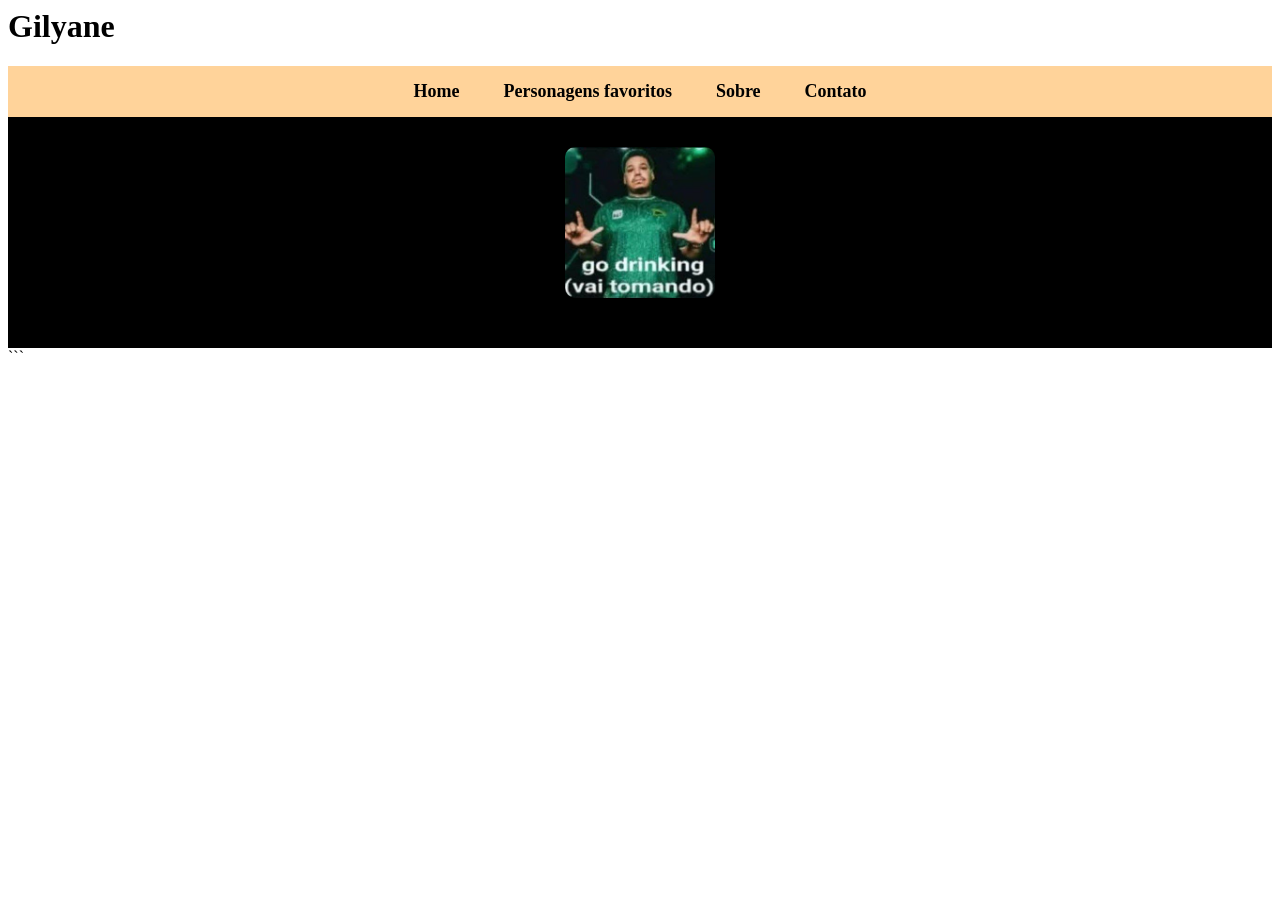
==== contato.html @ 64ab89be "70" ====
<html lang="pt-br">
<head>
<meta charset="UTF-8">

<meta name="viewport" content="width=device-width, initial-scale=1.0">

<title>Pagina Pessoal</title>
<link rel="stylesheet" href="style.css">
</head>

<body>

<!-- CABEÇALHO -->
<header class="cabecalho-itens">



    <h1 class="titulo_site">Gilyane</h1>

    <div class="sociais">
      
    </div>

</header>


<!-- MENU DE NAVEGAÇÃO -->
<nav class="menu-navegacao">
    <ul>
        <li><a href="index.html">Home</a></li>
        <li><a href="personagens.html">Personagens favoritos</a></li>
        <li><a href="sobre.html">Sobre</a></li>
        <li><a href="contato.html">Contato</a></li>
    </ul>
</nav>




<!-- RODAPÉ -->
<footer class="escola" id="contato">

    <img class="logo_rodape" src="vaitomando.jpg"
    alt="Logo da Escola">

    <h2 class="escola-título">
        <a class="link" href=""></a>
    </h2>

    <p></p>

</footer>

</body>
</html>
```
---- style.css ----
.menu-navegacao {
    background-color: #ffd39a;
    padding: 15px;
    text-align: center;
}

.menu-navegacao ul {
    list-style: none;
    margin: 0;
    padding: 0;
}

.menu-navegacao li {
    display: inline-block;
    margin: 0 20px;
}

.menu-navegacao a {
    color: rgb(0, 0, 0);
    text-decoration: none;
    font-size: 18px;
    font-weight: bold;
    transition: 0.3s;
}

.menu-navegacao a:hover {
    color: #fffde9;
}



.banner1 {
    width: 100%;
    text-align: center;
    overflow: hidden;
}

.banner1 img {
    width: 100%;
    max-height: 450px;
    object-fit: cover;
}


.estudante {
    padding: 50px 8%;
    text-align: center;
}

.estudante_titulo {
    font-size: 32px;
    margin-bottom: 10px;
}


/* Grade dos filmes */

.estudantes_todos {
    display: grid;
    grid-template-columns: repeat(3, 1fr);
    gap: 30px;
    max-width: 1100px;
    margin: 40px auto;
}



.estudante-div {
    background-color: #fdfbfb;
    border-radius: 15px;
    padding: 20px;
    box-shadow: 0 4px 15px rgba(255, 205, 141, 0.473);
    transition: 0.3s;
}

.estudante-div:hover {
    transform: translateY(-8px);
    box-shadow: 0 8px 20px rgba(255, 219, 153, 0.603);
}


.estudante-imagem {
    width: 100%;
    height: 280px;
    object-fit: cover;
    border-radius: 10px;
}



.estudante-nome {
    font-size: 20px;
    margin: 15px 0;
}


/* Ícone/link */

.estudante-icone {
    width: 45px;
    height: 45px;
    object-fit: cover;
    border-radius: 50%;
    transition: 0.3s;
}

.estudante-icone:hover {
    transform: scale(1.15);
}

.container-video {
    padding: 50px 20px;
    text-align: center;
    background-color: #f3f3f3;
}

.titulo-video {
    font-size: 28px;
    margin-bottom: 25px;
}

.container-video iframe {
    max-width: 100%;
    border-radius: 15px;
}


/* =========================================
   SEÇÃO SOBRE
========================================= */

#sobre {
    background-color: #fffef6;
}


/* =========================================
   RODAPÉ
========================================= */

.escola {
    text-align: center;
    padding: 30px;
    background-color: #000000;
    color: rgb(9, 7, 24);
}

.logo_rodape {
    max-width: 150px;
    border-radius: 10px;
}


/* =========================================
   RESPONSIVIDADE
   Para celulares
========================================= */

@media (max-width: 800px) {

    .estudantes_todos {
        grid-template-columns: repeat(2, 1fr);
    }

    .menu-navegacao li {
        margin: 8px;
    }

}


@media (max-width: 500px) {

    .estudantes_todos {
        grid-template-columns: 1fr;
    }

    .menu-navegacao li {
        display: block;
        margin: 12px;
    }

    .estudante {
        padding: 40px 20px;
    }

}
```
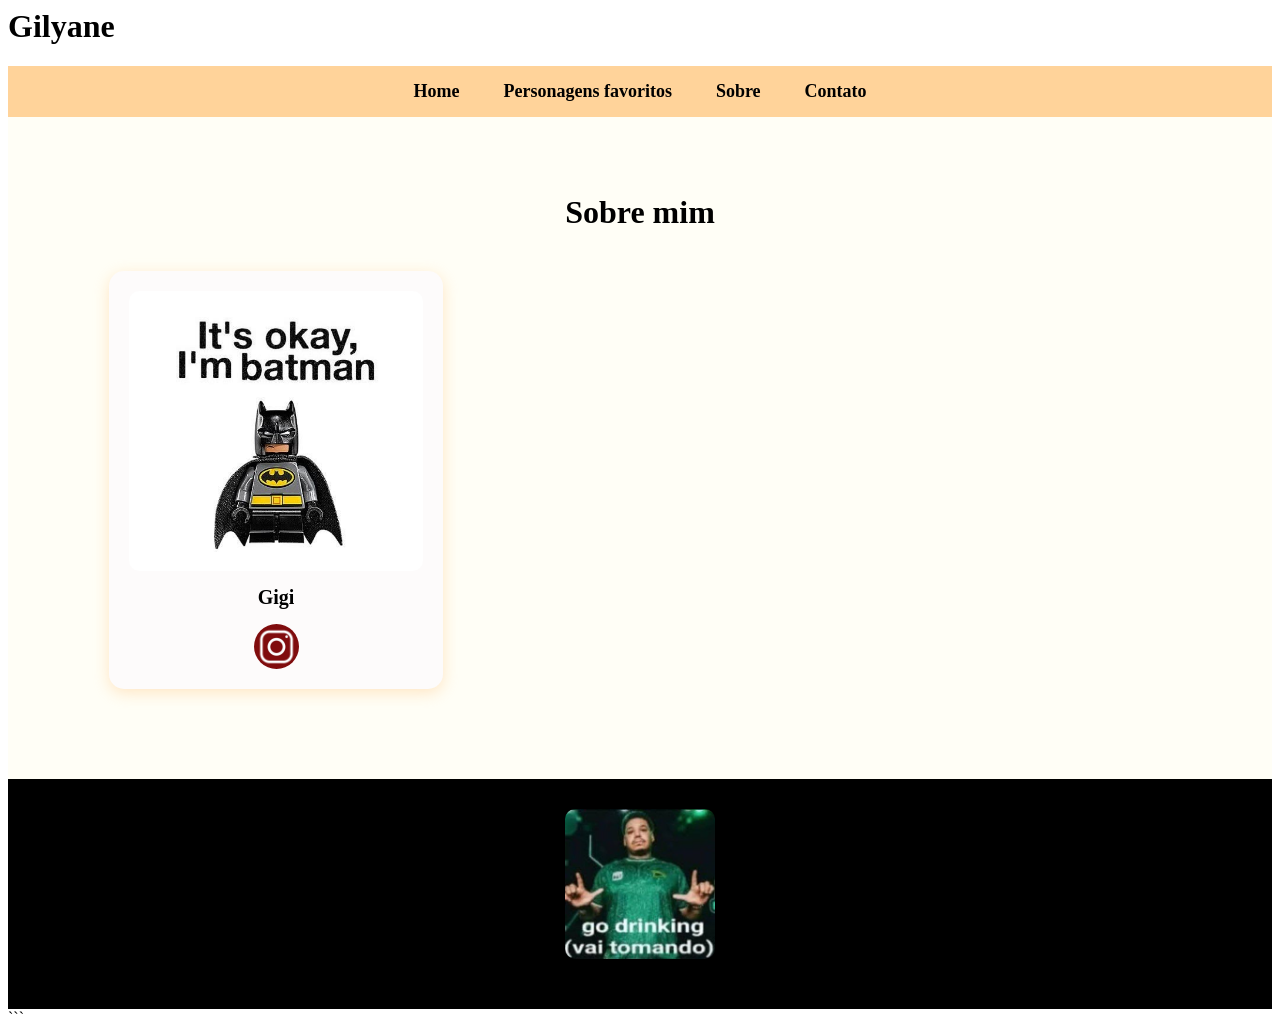
==== commit 856341bb: "71" ====
--- a/contato.html
+++ b/contato.html
@@ -34,7 +34,30 @@
     </ul>
 </nav>
 
+<!-- SEÇÃO SOBRE -->
+<section class="estudante" id="sobre">
 
+    <h1 class="estudante_titulo">Sobre mim</h1>
+
+    <div class="estudantes_todos">
+
+        <div class="estudante-div">
+
+            <img class="estudante-imagem" src="batman.jpg"
+            alt="Gigi">
+
+            <h3 class="estudante-nome">Gigi</h3>
+
+            <a href="https://www.instagram.com/cottenzskyes/tagged/">
+                <img class="estudante-icone" src="insta.jpg"
+                alt="Instagram">
+            </a>
+
+        </div>
+
+    </div>
+
+</section>
 
 
 <!-- RODAPÉ -->
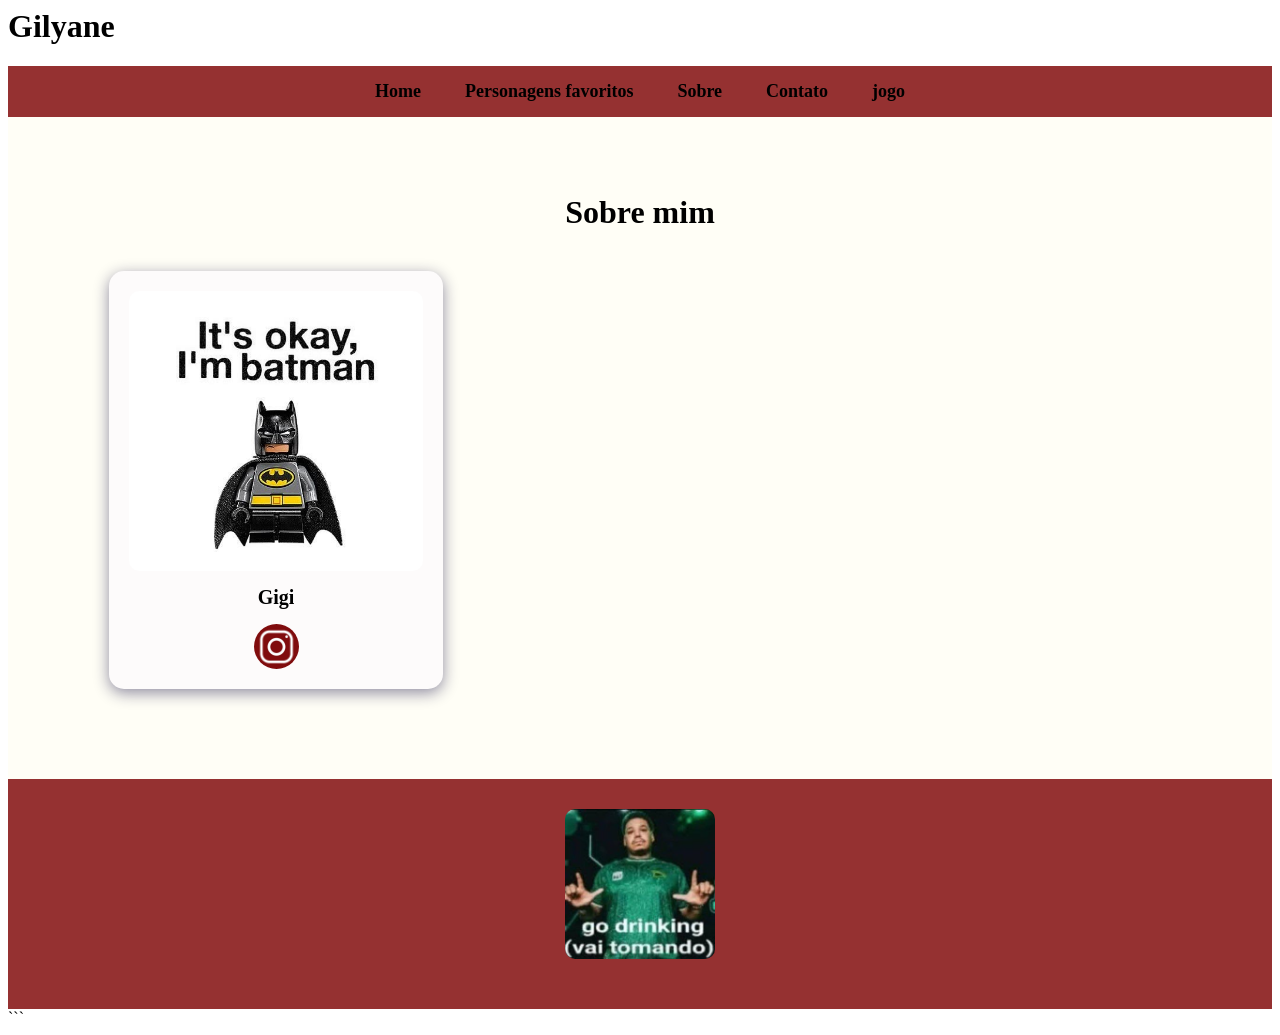
==== commit d25083d8: "gg" ====
--- a/contato.html
+++ b/contato.html
@@ -31,6 +31,7 @@
         <li><a href="personagens.html">Personagens favoritos</a></li>
         <li><a href="sobre.html">Sobre</a></li>
         <li><a href="contato.html">Contato</a></li>
+        <li><a href="jogo.html">jogo</a></li>
     </ul>
 </nav>
 
--- a/style.css
+++ b/style.css
@@ -1,7 +1,5 @@
-
-
 .menu-navegacao {
-    background-color: #ffd39a;
+    background-color: #953131;
     padding: 15px;
     text-align: center;
 }
@@ -71,13 +69,13 @@
     background-color: #fdfbfb;
     border-radius: 15px;
     padding: 20px;
-    box-shadow: 0 4px 15px rgba(255, 205, 141, 0.473);
+    box-shadow: 0 4px 15px rgba(20, 14, 66, 0.473);
     transition: 0.3s;
 }
 
 .estudante-div:hover {
     transform: translateY(-8px);
-    box-shadow: 0 8px 20px rgba(255, 219, 153, 0.603);
+    box-shadow: 0 8px 20px rgba(14, 21, 54, 0.603);
 }
 
 
@@ -143,8 +141,8 @@
 .escola {
     text-align: center;
     padding: 30px;
-    background-color: #000000;
-    color: rgb(9, 7, 24);
+    background-color: #953131;
+    color: rgb(141, 43, 43);
 }
 
 .logo_rodape {
@@ -187,4 +185,3 @@
     }
 
 }
-```
